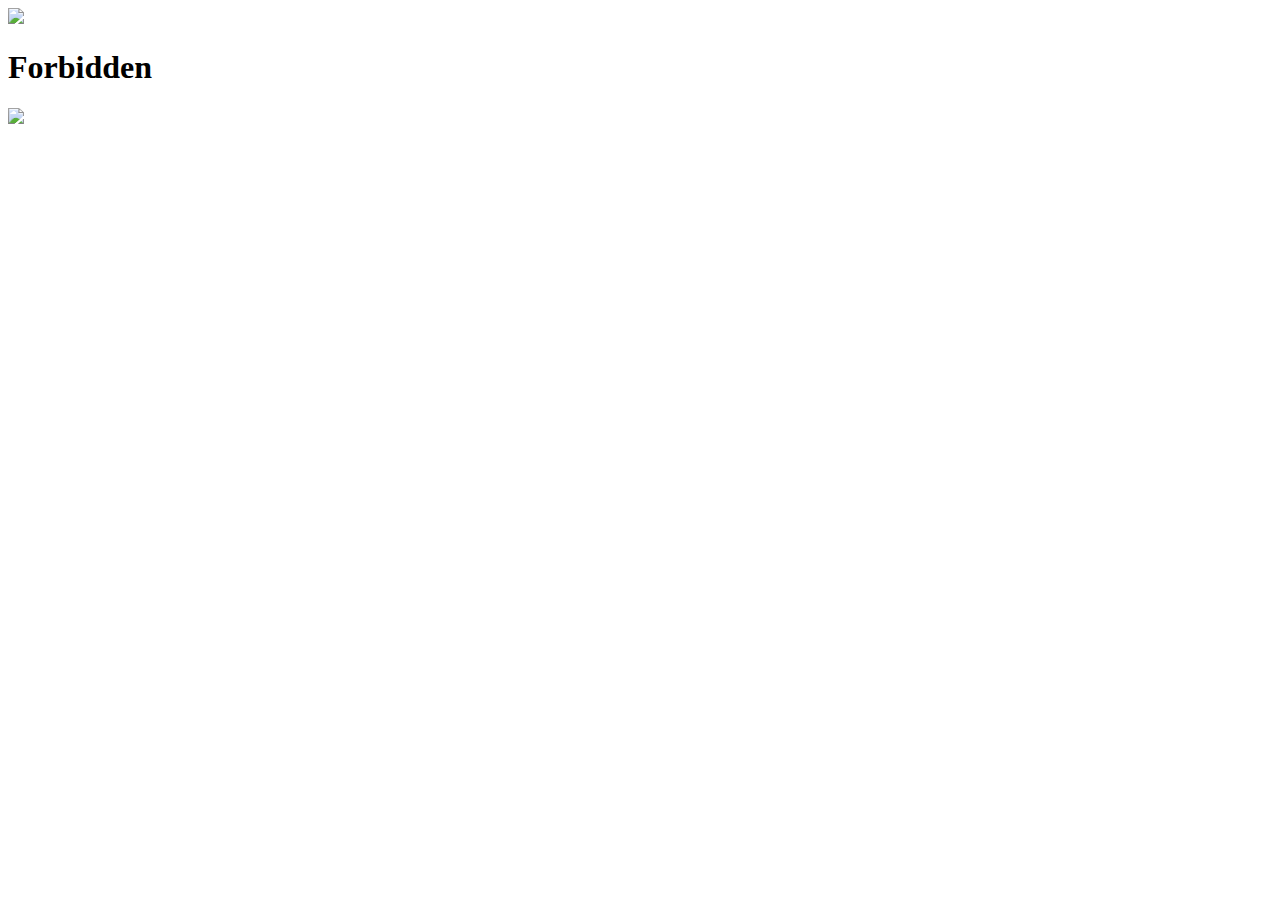
==== src/main/resources/templates/accessDenied.html @ 92f36992 "add accessDeniedController.class" ====
<!DOCTYPE html>
<html lang="en" xmlns="http://www.w3.org/1999/xhtml">
<head>
    <meta charset="UTF-8">
    <title>GoProject</title>
    <link rel="stylesheet" type="text/css" href="/css/style.css">
    <link rel="shortcut icon" href="cloud.png">
    <meta name="viewport" content="width=device-width, initial-scale=1.0">
</head>
<body>
<div id="userMenu" class="add_priority_content">
    <div class="loginContainer">
        <div class="box">
            <div class="content">
                <div class="inner-width">
                    <img src="forbidden.png">
                    <h1 class="appName">Forbidden</h1>
                </div>
            </div>
            <div>
                <a href="/app"><img class="backButton" src="leftArrow.png"></a>
            </div>
        </div>
    </div>
</div>
</body>
</html>
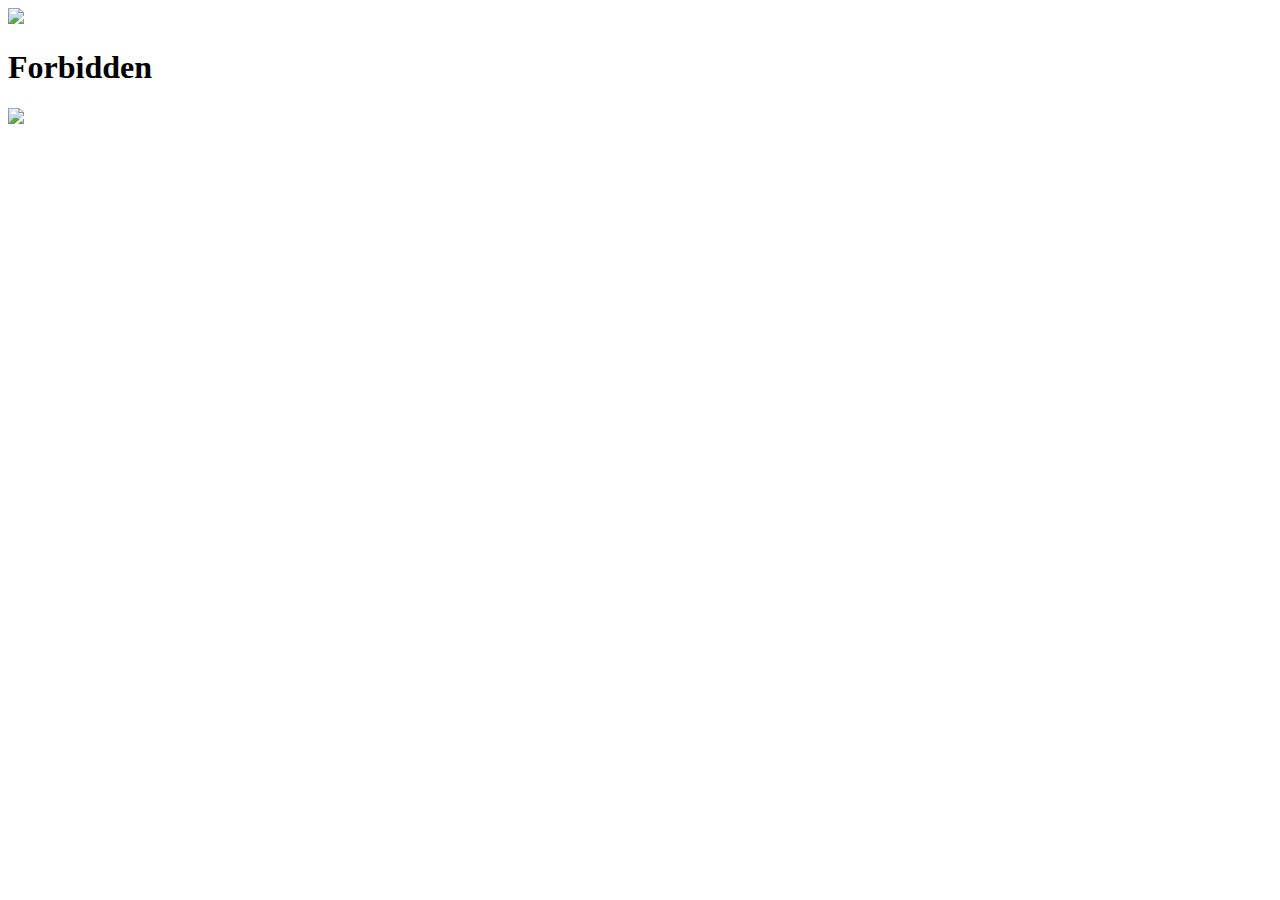
==== commit 58d52b48: "prepare for HEROKU" ====
--- a/src/main/resources/templates/accessDenied.html
+++ b/src/main/resources/templates/accessDenied.html
@@ -5,7 +5,6 @@
     <title>GoProject</title>
     <link rel="stylesheet" type="text/css" href="/css/style.css">
     <link rel="shortcut icon" href="cloud.png">
-    <meta name="viewport" content="width=device-width, initial-scale=1.0">
 </head>
 <body>
 <div id="userMenu" class="add_priority_content">
